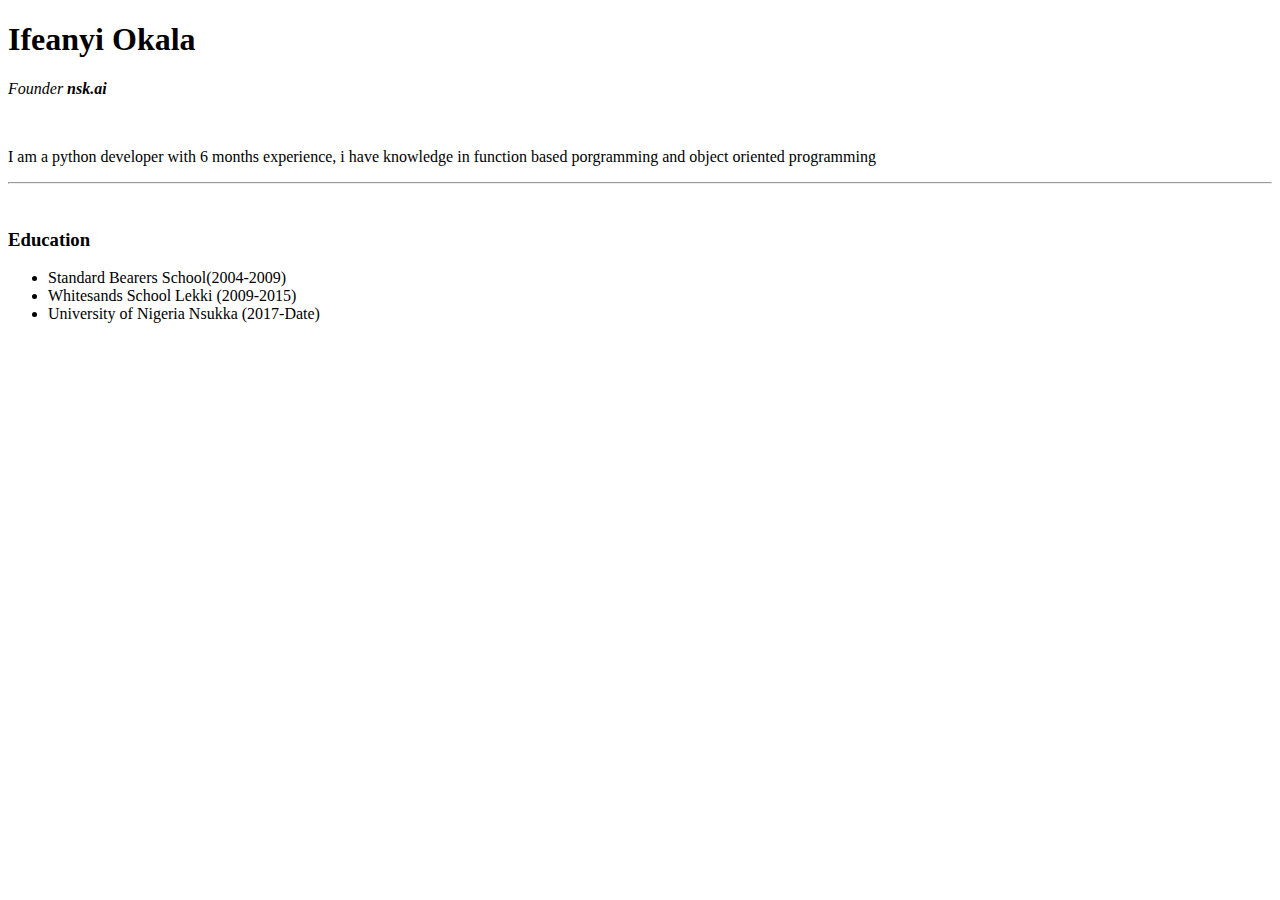
==== DAY 41/index.html @ c53a7a09 "100 Python Projects in 100 Days" ====
<!DOCTYPE html>
<html lang="en">
<head>
    <meta charset="UTF-8">
    <meta http-equiv="X-UA-Compatible" content="IE=edge">
    <meta name="viewport" content="width=device-width, initial-scale=1.0">
    <title>😁Ifeanyi's Website</title>
</head>
<body>
    <h1> Ifeanyi Okala </h1>
    <p><em> Founder <strong>nsk.ai </strong></em></p>
    <br>
    <p> I am a python developer with 6 months experience, i have knowledge in function based porgramming and object oriented programming</p>
    <hr>
    <br>
    <h3> Education</h3>
    <ul>
        <li>Standard Bearers School(2004-2009)</li>
        <li>Whitesands School Lekki (2009-2015)</li>
        <li>University of Nigeria Nsukka (2017-Date)</li>
    </ul>
</body>
</html>
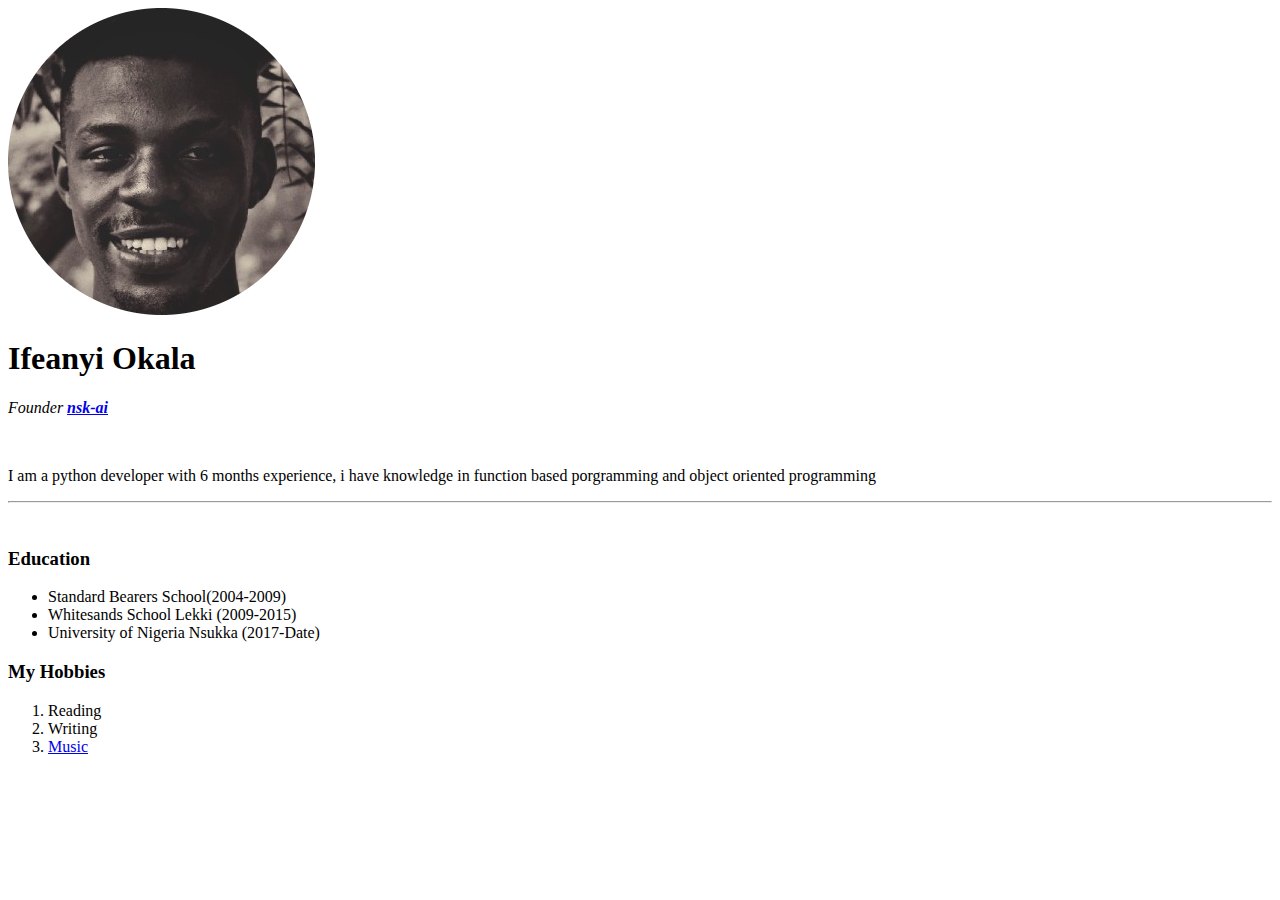
==== commit 28a3c18c: "100 Python Projects In 100 Days" ====
--- a/DAY 41/index.html
+++ b/DAY 41/index.html
@@ -4,11 +4,12 @@
     <meta charset="UTF-8">
     <meta http-equiv="X-UA-Compatible" content="IE=edge">
     <meta name="viewport" content="width=device-width, initial-scale=1.0">
-    <title>😁Ifeanyi's Website</title>
+    <title>Ifeanyi's Website</title>
 </head>
 <body>
+    <img src="lnkd_In-modified.png"alt="ifeanyi's profile picture">
     <h1> Ifeanyi Okala </h1>
-    <p><em> Founder <strong>nsk.ai </strong></em></p>
+    <p><em> Founder <strong><a href="https://nsk-ai.github.io/nsk.ai/">nsk-ai</a></strong></em></p>
     <br>
     <p> I am a python developer with 6 months experience, i have knowledge in function based porgramming and object oriented programming</p>
     <hr>
@@ -19,5 +20,12 @@
         <li>Whitesands School Lekki (2009-2015)</li>
         <li>University of Nigeria Nsukka (2017-Date)</li>
     </ul>
+    <h3>My Hobbies</h3>
+    <ol>
+        <li>Reading</li>
+        <li>Writing</li>
+        <li><a href="https://open.spotify.com/artist/4KSBXHxfYKW9CkVDrtNxpO">Music</a></li>
+    </ol>
 </body>
-</html>+</html>
+
